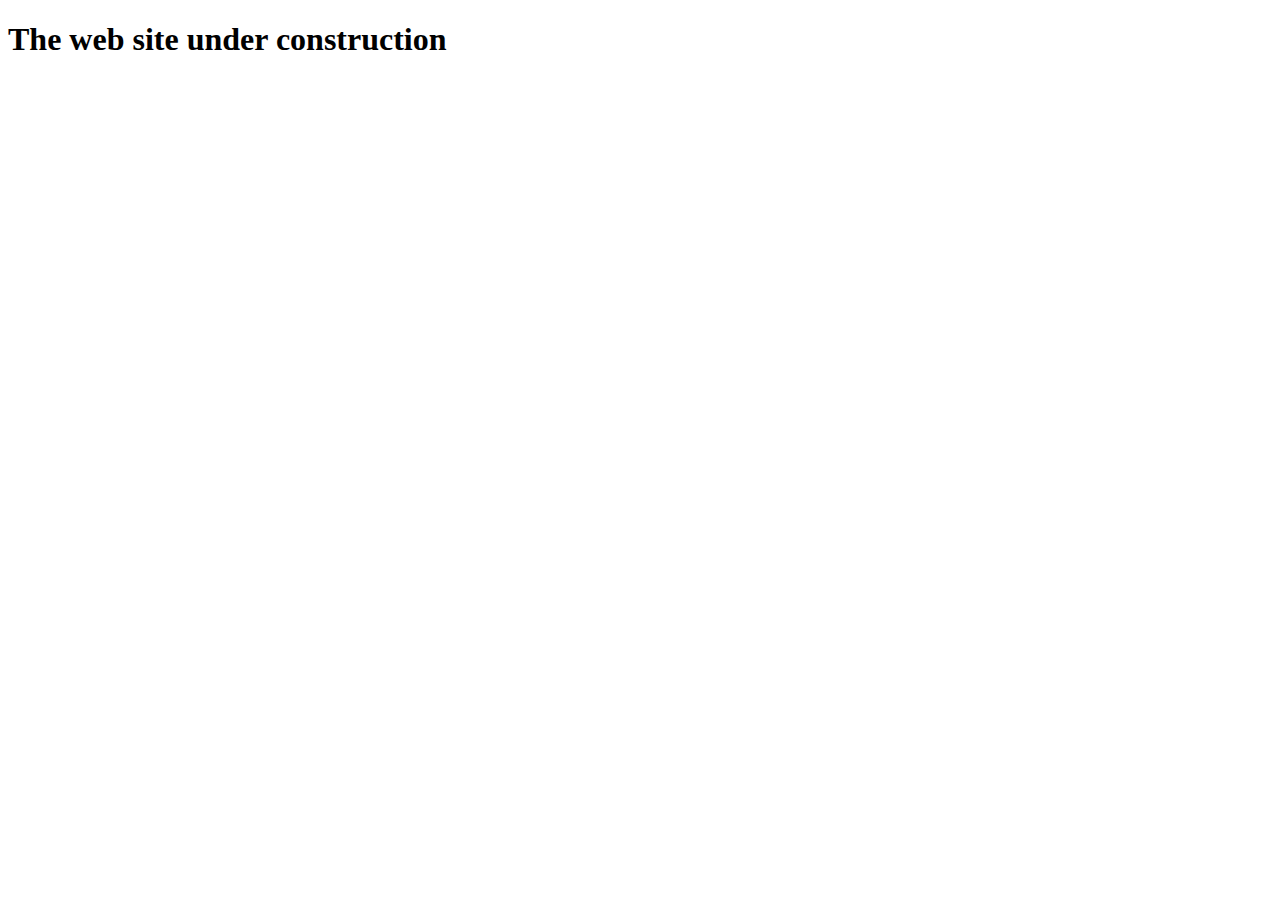
==== index.html @ 0260a6e5 "added index file to the website" ====
<!DOCTYPE html>
<html lang="en">
<head>
    <meta charset="UTF-8">
    <meta name="viewport" content="width=device-width, initial-scale=1.0">
    <title>Home page</title>
</head>
<body>
    <h1>The web site under construction</h1>
</body>
</html>
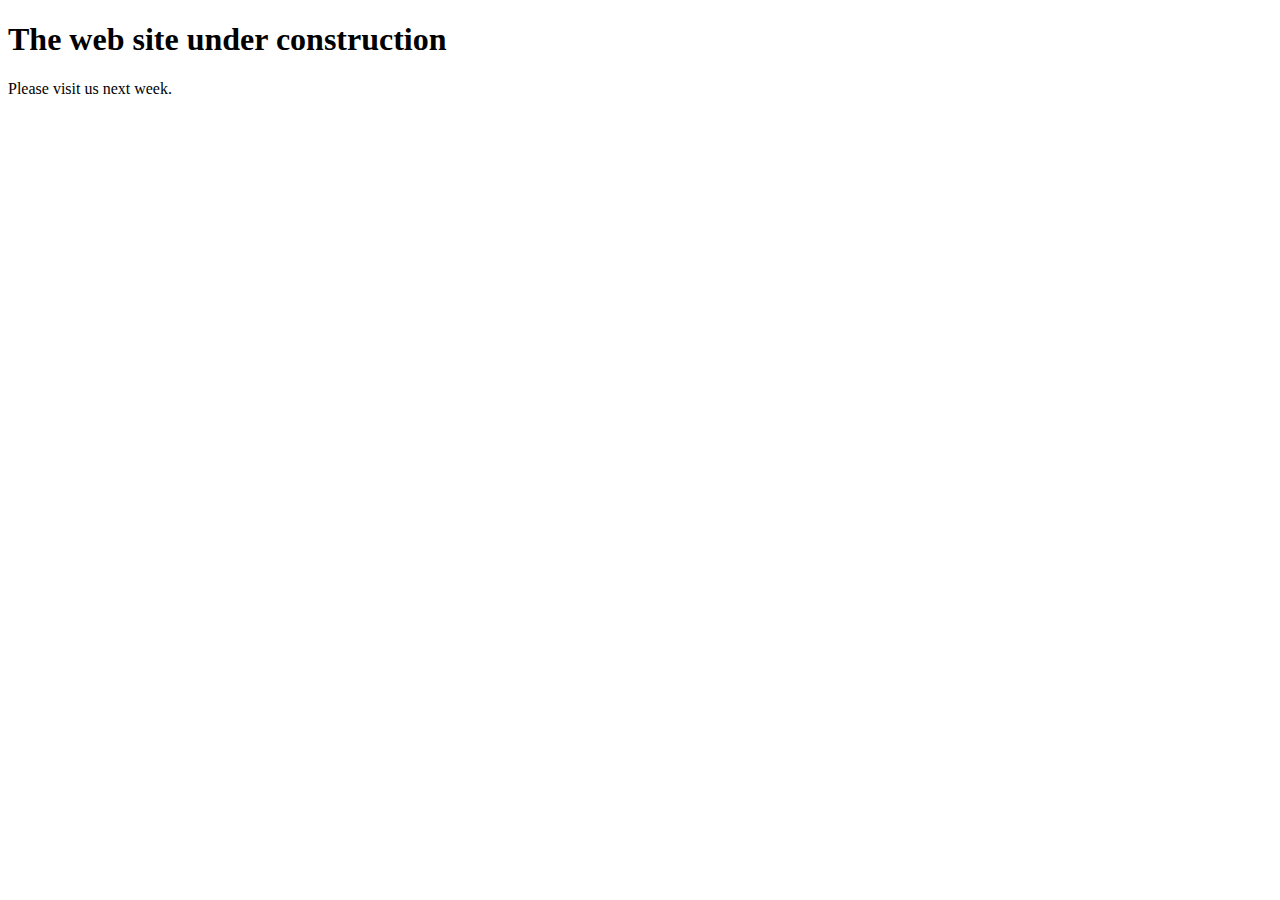
==== commit ce71a465: "added extra contact information" ====
--- a/index.html
+++ b/index.html
@@ -7,5 +7,6 @@
 </head>
 <body>
     <h1>The web site under construction</h1>
+    <p> Please visit us next week.</p>
 </body>
 </html>